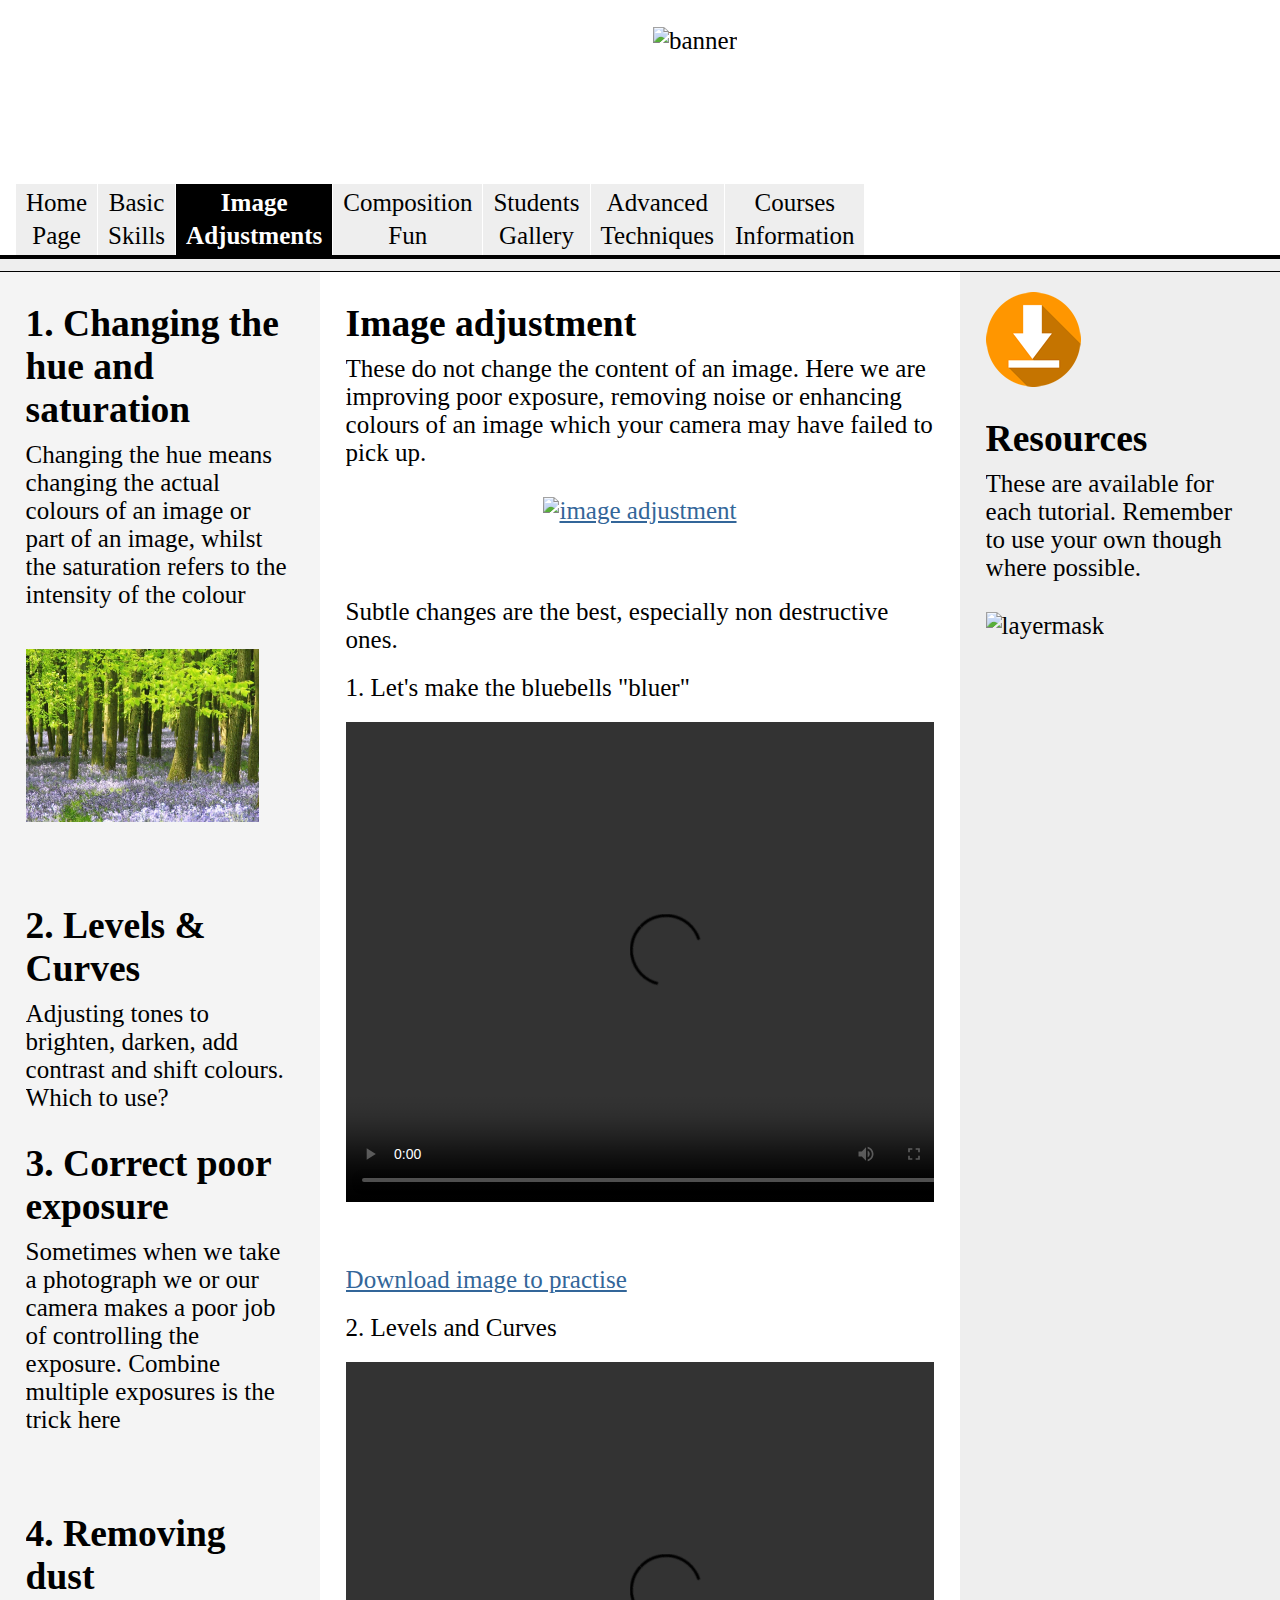
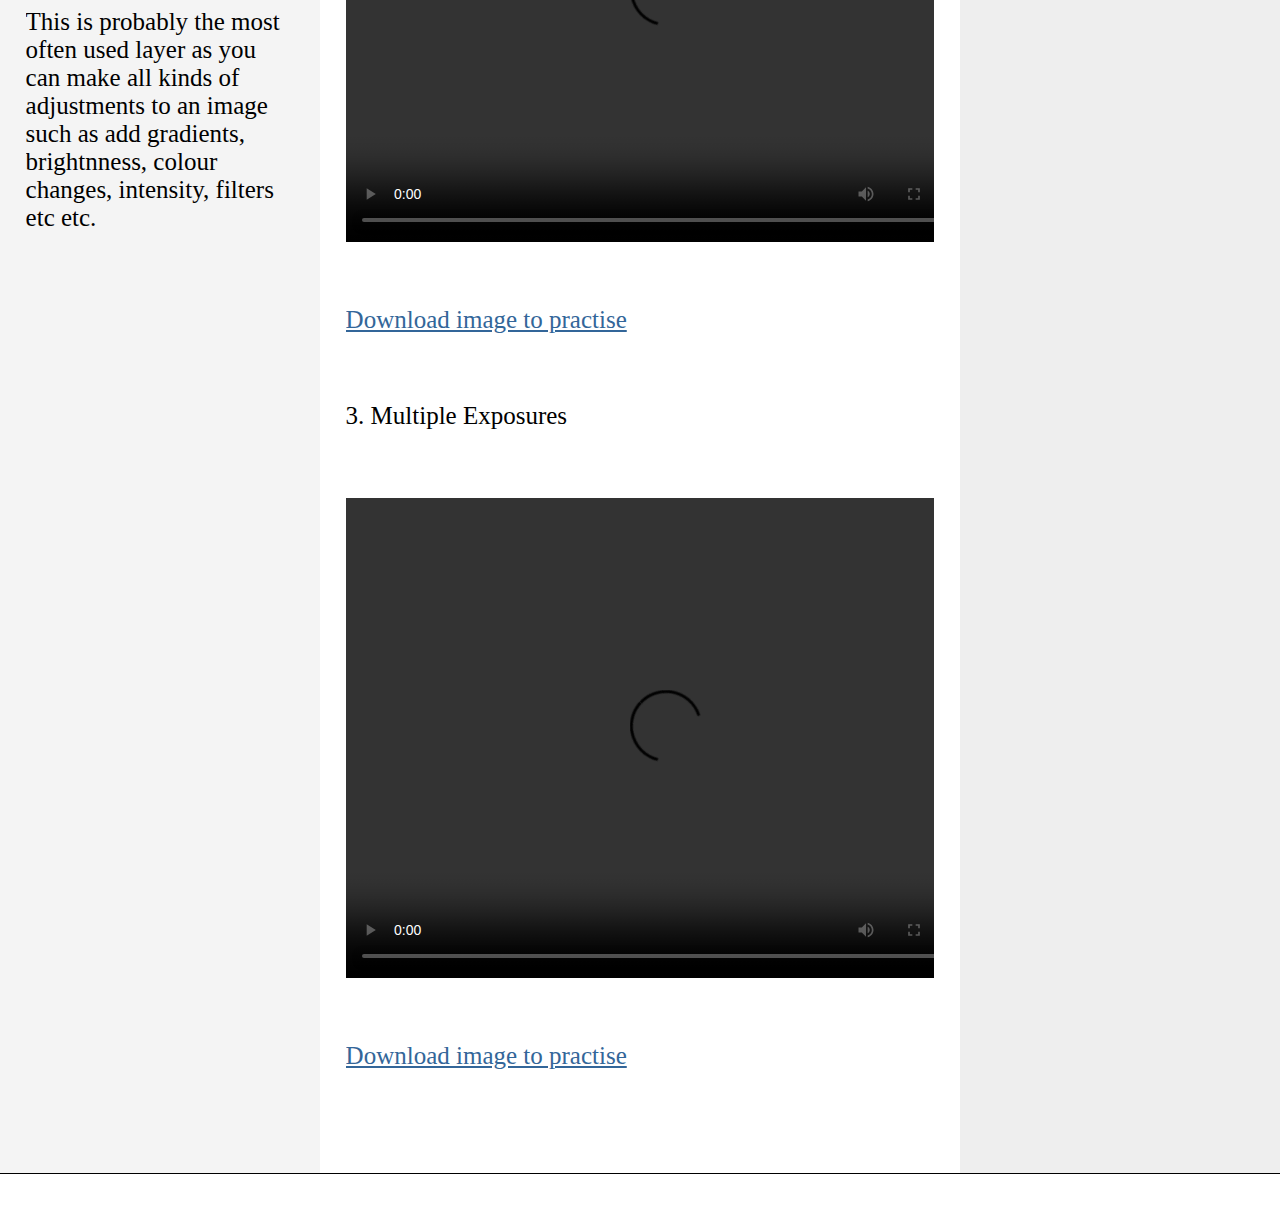
==== Pages/adjustments.htm @ 1de263c8 "majorUpload" ====
<!DOCTYPE html PUBLIC "-//W3C//DTD XHTML 1.0 Strict//EN" "http://www.w3.org/TR/xhtml1/DTD/xhtml1-strict.dtd">
<html xmlns="http://www.w3.org/1999/xhtml" xml:lang="en-GB">
<head>
	<title>image adjustments</title>
	
	<link rel="shortcut icon" href="/favicon.ico" type="image/x-icon" />
	<link rel="stylesheet" type="text/css" href="../screen.css" media="screen" />
<style type="text/css">
#apDiv1 {
	position:absolute;
	width:629px;
	height:115px;
	z-index:1;
	left: 653px;
	top: 17px;
}
</style>
</head>
<body>

<div id="header">
	<p>&nbsp;</p>
  <h1>&nbsp; </h1>
	<div id="apDiv1"><img src="../images/banner.png" width="726" height="120" alt="banner" /></div>
  <h2>&nbsp;</h2>
	<ul>
    <li><a href="../index.htm">Home <span>Page</span></a></li>
		<li><a href="basicskills.htm">Basic<span>Skills</span></a></li>
		<li><a class="active" href="adjustments.htm">Image <span>Adjustments</span></a></li>
		<li><a href="composition.htm">Composition<span>Fun</span></a></li>
		<li><a href="gallery/gallery.html">Students<span>Gallery</span></a></li>
		<li><a href="advanced.htm">Advanced<span>Techniques</span></a></li>
		<li><a href="course_information.htm">Courses<span>Information</span></a></li>
	</ul>

<p id="layoutdims"><strong></strong></p>
</div>
<div class="colmask threecol">
	<div class="colmid">
		<div class="colleft">
			<div class="col1">
				<!-- Column 1 start -->
				<h2>Image adjustment</h2>
<p>These do not change the content of an image. Here we are improving poor exposure, removing noise or enhancing colours of an image which your camera may have failed to pick up.</p>
<p><center><a href="Image adjustments - .htm"><img src="../images/imageadjust.JPG" width="331" height="362" alt="image adjustment" /></a></center>    </p>
              <p>&nbsp;</p>
              <p> Subtle changes are the best, especially non destructive ones.</p>
	        <p>1. Let's make the bluebells &quot;bluer&quot; </p>
	        <center><video width="640" height="480" controls>
  <source src="../pages/image adjustments/hue.mp4" type="video/mp4">
  
  Your browser does not support the video tag.
</video></center>
	          <p>&nbsp;</p>
	        <p><a href="image adjustments/bluebells.jpg">Download image to practise</a> </p>
            
<p> 2. Levels and Curves</p>
<center>
  <video width="640" height="480" controls>
  <source src="../pages/image adjustments/Levels vs curves tonality.mp4" type="video/mp4">
  
  Your browser does not support the video tag.
</video></center>
	          <p>&nbsp;</p>
<p><a href="image adjustments/levels_curves.zip">Download image to practise</a> </p>
<p>&nbsp;</p>
<p>3. Multiple Exposures</p>
<p>&nbsp;</p>
<center><video width="640" height="480" controls>
  <source src="../pages/image adjustments/exposures.mp4" type="video/mp4">
  
  Your browser does not support the video tag.
</video></center>
	          <p>&nbsp;</p>
	        <p><a href="image adjustments/multiple exposures.zip">Download image to practise</a> </p>

 
				<dl>
				  <dt>&nbsp;</dt>
			    </dl>
				<!-- Column 1 end -->
			</div>
			<div class="col2">
				<!-- Column 2 start -->
				<h2>1. Changing the hue and saturation</h2>
              <p>Changing the  hue means changing the actual colours of an image or part of an image, whilst the saturation refers to the intensity of the colour</p>
                <h2><img src="image adjustments/bluebells.jpg" width="233" height="173" alt="bluebells" /></h2>
			  <p>&nbsp;</p>
			  <h2>2. Levels &amp; Curves </h2>
              <p>Adjusting tones to brighten, darken, add contrast and shift colours. Which to use?		    </p>
              <h2>3. Correct poor exposure</h2>
              <p>Sometimes when we take a photograph we or our camera makes a poor job of controlling the exposure. Combine multiple exposures is the trick here</p>
              <p>&nbsp;</p>
              <h2>4. Removing dust</h2>
            <p>This is probably the most often used layer as you can make all kinds of adjustments to an image such as add gradients, brightnness, colour changes, intensity, filters etc etc.</p>
            <h2>&nbsp;</h2>
<p>&nbsp;</p>
				</p>
				<p>&nbsp;</p>
<p>&nbsp;</p>
				<!-- Column 2 end -->
			</div>
			<div class="col3">
				<!-- Column 3 start -->
				<div id="ads">
					<a href="http://matthewjamestaylor.com"><img src="BASICS/resorces.png" width="95" height="95" alt="me" />
					</a>
</div>
				<h2>Resources</h2>
				<p>These are available for each tutorial. Remember to use your own though where possible.</p>
				<p><img src="../images/postits/postitlayermask.png" width="339" height="348" alt="layermask" /></p>
<h3>&nbsp;</h3>
<p>&nbsp;</p>
<h3>&nbsp;</h3>
<p>&nbsp;</p>
				<!-- Column 3 end -->
			</div>
		</div>
	</div>
</div>
<div id="footer">
	<p>&nbsp;</p>
</div>

</body>
</html>
---- screen.css ----
body {
	margin:0;
	padding:0;
	border:0;			/* This removes the border around the viewport in old versions of IE */
	width:100%;
	background:#fff;
	min-width:600px;		/* Minimum width of layout - remove line if not required */
					/* The min-width property does not work in old versions of Internet Explorer */
	font-size:25px;
}
a {
	color:#369;
}
a:hover {
	color:#fff;
	background:#369;
	text-decoration:none;
}
h1, h2, h3 {
	margin:.8em 0 .2em 0;
	padding:0;
}
p {
	margin:.4em 0 .8em 0;
	padding:0;
	font-size: 25px;
	font-family: Lato;
}
img {
	margin:10px 0 5px;
}
#ads img {
	display:block;
	padding-top:10px;
}

/* Header styles */
#header {
	clear:both;
	float:left;
	width:100%;
}
#header {
	border-bottom:1px solid #000;
}
#header p,
#header h1,
#header h2 {
	padding:.4em 15px 0 15px;
	margin:0;
}
#header ul {
	clear:left;
	float:left;
	width:100%;
	list-style:none;
	margin:10px 0 0 0;
	padding:0;
}
#header ul li {
	display:inline;
	list-style:none;
	margin:0;
	padding:0;
}
#header ul li a {
	display:block;
	float:left;
	margin:0 0 0 1px;
	padding:3px 10px;
	text-align:center;
	background:#eee;
	color:#000;
	text-decoration:none;
	position:relative;
	left:15px;
	line-height:1.3em;
}
#header ul li a:hover {
	background:#369;
	color:#0F0;
}
#header ul li a.active,
#header ul li a.active:hover {
	color:#fff;
	background:#000;
	font-weight:bold;
}
#header ul li a span {
	display:block;
}
/* 'widths' sub menu */
#layoutdims {
	clear:both;
	background:#eee;
	border-top:4px solid #000;
	margin:0;
	padding:6px 15px !important;
	text-align:right;
}
/* column container */
.colmask {
	position:relative;	/* This fixes the IE7 overflow hidden bug */
	clear:both;
	float:left;
	width:100%;			/* width of whole page */
	overflow:hidden;		/* This chops off any overhanging divs */
}
/* common column settings */
.colright,
.colmid,
.colleft {
	float:left;
	width:100%;			/* width of page */
	position:relative;
}
.col1,
.col2,
.col3 {
	float:left;
	position:relative;
	padding:0 0 1em 0;	/* no left and right padding on columns, we just make them narrower instead 
					only padding top and bottom is included here, make it whatever value you need */
	overflow:hidden;
}
/* 3 Column settings */
.threecol {
	background:#eee;		/* right column background colour */
}
.threecol .colmid {
	right:25%;			/* width of the right column */
	background:#fff;		/* center column background colour */
}
.threecol .colleft {
	right:50%;			/* width of the middle column */
	background:#f4f4f4;	/* left column background colour */
}
.threecol .col1 {
	width:46%;			/* width of center column content (column width minus padding on either side) */
	left:102%;			/* 100% plus left padding of center column */
	font-family: "Lato Light";
}
.threecol .col2 {
	width:21%;			/* Width of left column content (column width minus padding on either side) */
	left:31%;			/* width of (right column) plus (center column left and right padding) plus (left column left padding) */
	font-family: "Lato Light";
}
.threecol .col3 {
	width:21%;			/* Width of right column content (column width minus padding on either side) */
	left:85%;			/* Please make note of the brackets here:
					(100% - left column width) plus (center column left and right padding) plus (left column left and right padding) plus (right column left padding) */
}
/* Footer styles */
#footer {
	clear:both;
	float:left;
	width:100%;
	border-top:1px solid #000;
}
#footer p {
	padding:10px;
	margin:0;
}

.homebutton {
	width: 50px;
	height: 50px;
	fill: red;
}
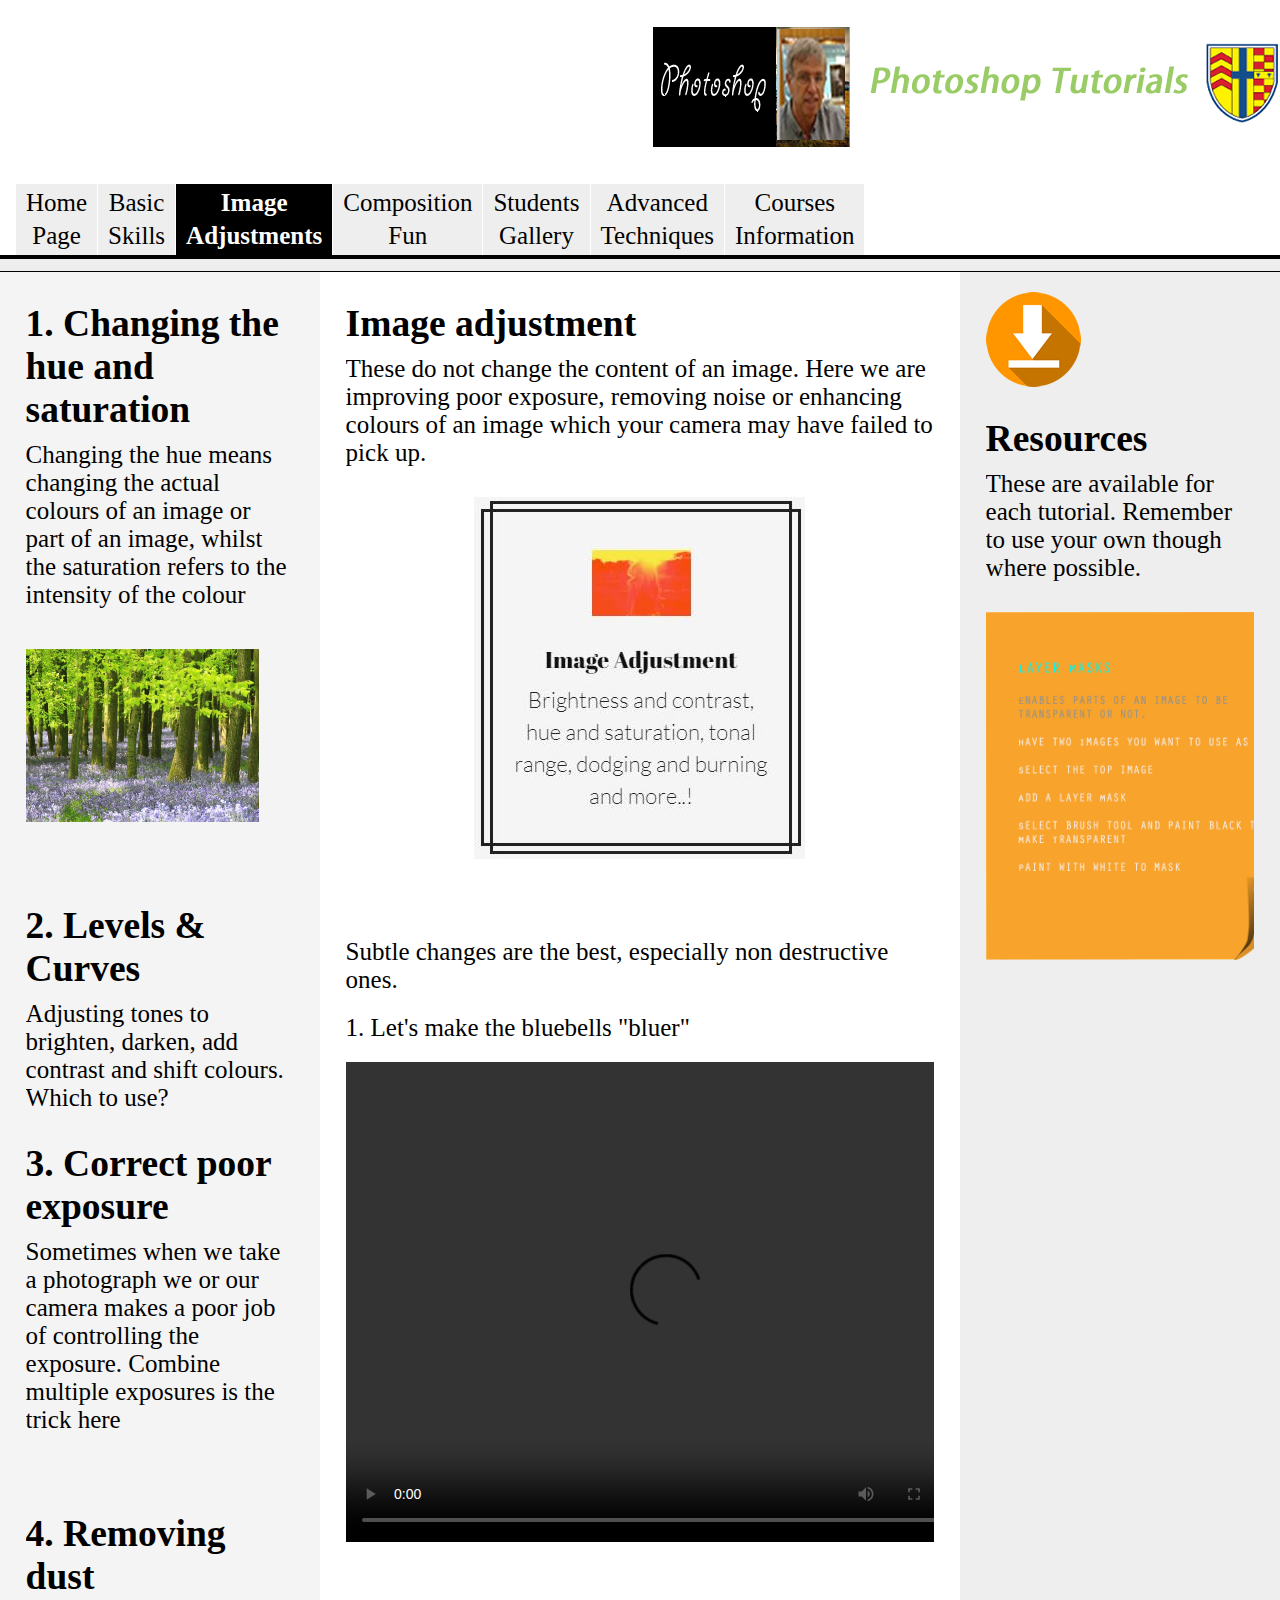
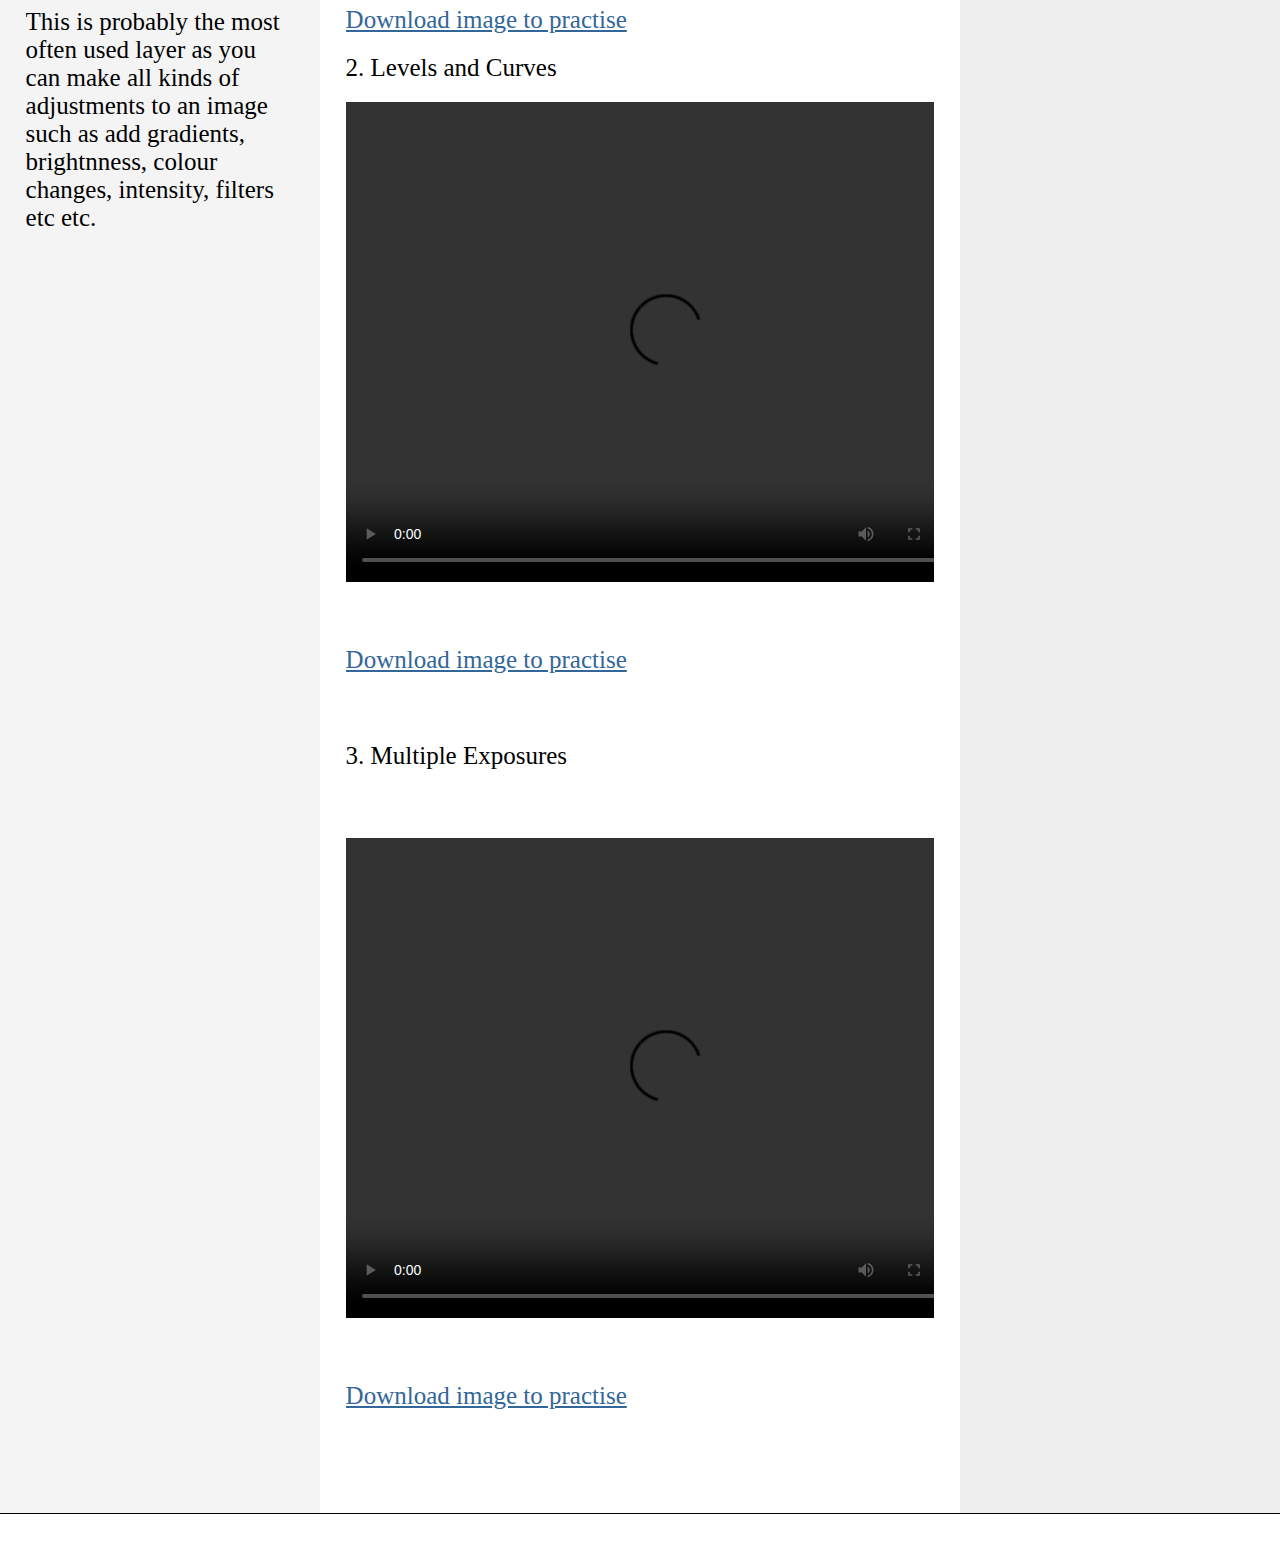
==== commit 938c37e8: "whatever" ====
--- a/Pages/adjustments.htm
+++ b/Pages/adjustments.htm
@@ -47,7 +47,7 @@
               <p> Subtle changes are the best, especially non destructive ones.</p>
 	        <p>1. Let's make the bluebells &quot;bluer&quot; </p>
 	        <center><video width="640" height="480" controls>
-  <source src="../pages/image adjustments/hue.mp4" type="video/mp4">
+  <source src="image adjustments/hue.mp4" type="video/mp4">
   
   Your browser does not support the video tag.
 </video></center>
@@ -57,7 +57,7 @@
 <p> 2. Levels and Curves</p>
 <center>
   <video width="640" height="480" controls>
-  <source src="../pages/image adjustments/Levels vs curves tonality.mp4" type="video/mp4">
+  <source src="image adjustments/Levels vs curves tonality.mp4" type="video/mp4">
   
   Your browser does not support the video tag.
 </video></center>
@@ -67,7 +67,7 @@
 <p>3. Multiple Exposures</p>
 <p>&nbsp;</p>
 <center><video width="640" height="480" controls>
-  <source src="../pages/image adjustments/exposures.mp4" type="video/mp4">
+  <source src="image adjustments/exposures.mp4" type="video/mp4">
   
   Your browser does not support the video tag.
 </video></center>
